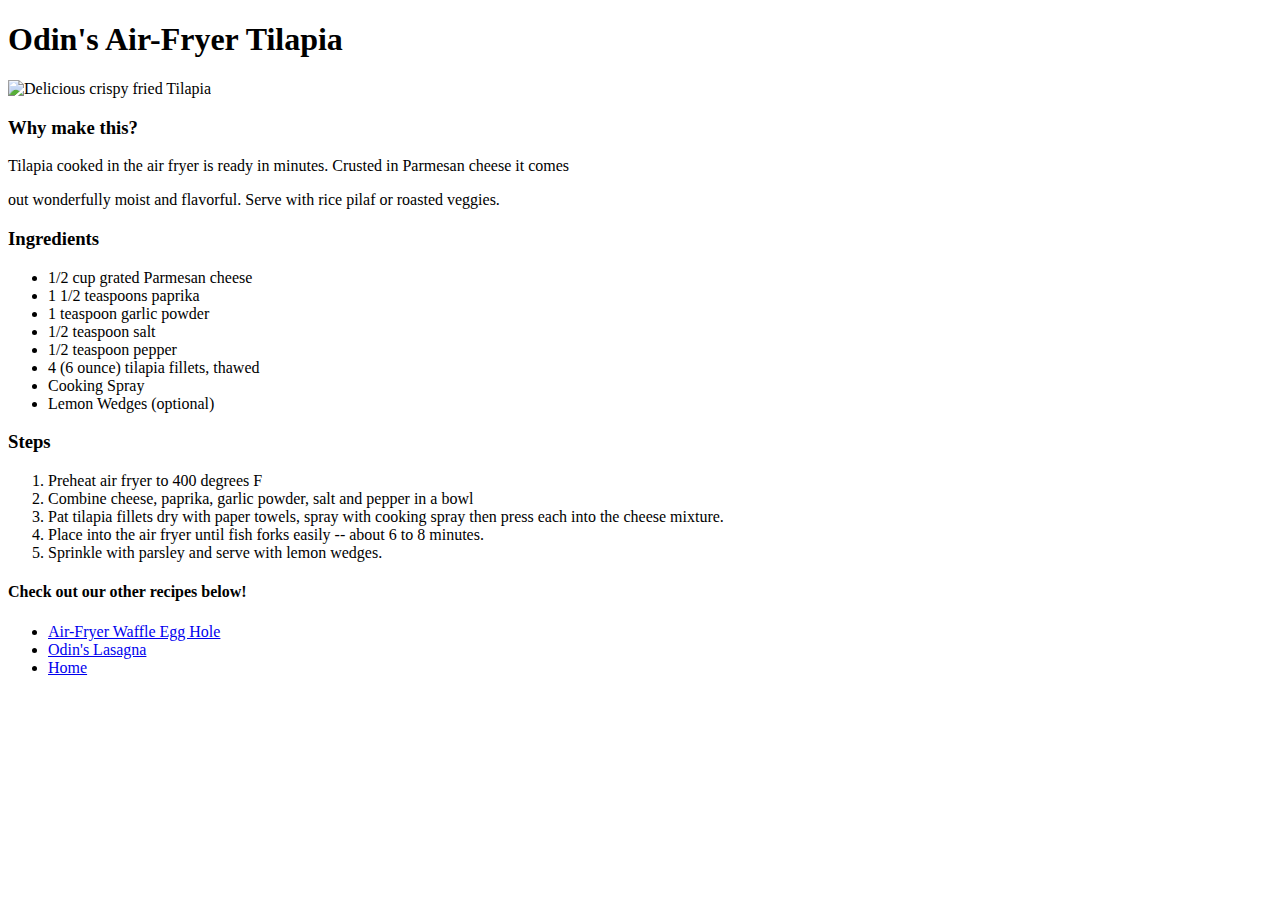
==== recipes/air-fryer-tilapia.html @ 33676a7e "Created website displaying recipes with directions and images" ====
<!DOCTYPE html>
<html lang="en">
<head>
    <meta charset="UTF-8">
    <meta name="viewport" content="width=device-width, initial-scale=1.0">
    <title>Air-Fryer Tilapia</title>
</head>
<body>
    <h1>Odin's Air-Fryer Tilapia</h1>
    <img src="../images/air-fryer-tilapia.jpeg" alt="Delicious crispy fried Tilapia">
    <h3>Why make this?</h3>
    <p>Tilapia cooked in the air fryer is ready in minutes. Crusted in Parmesan cheese it comes</p>
    <p>out wonderfully moist and flavorful. Serve with rice pilaf or roasted veggies.</p>
    <h3>Ingredients</h3>
    <ul>
        <li>1/2 cup grated Parmesan cheese</li>
        <li>1 1/2 teaspoons paprika</li>
        <li>1 teaspoon garlic powder</li>
        <li>1/2 teaspoon salt</li>
        <li>1/2 teaspoon pepper</li>
        <li>4 (6 ounce) tilapia fillets, thawed</li>
        <li>Cooking Spray</li>
        <li>Lemon Wedges (optional)</li>
    </ul>
    <h3>Steps</h3>
    <ol>
        <li>Preheat air fryer to 400 degrees F</li>
        <li>Combine cheese, paprika, garlic powder, salt and pepper in a bowl</li>
        <li>Pat tilapia fillets dry with paper towels, spray with cooking spray then press each into the cheese mixture.</li>
        <li>Place into the air fryer until fish forks easily -- about 6 to 8 minutes.</li>
        <li>Sprinkle with parsley and serve with lemon wedges.</li>
    </ol>
    <h4>Check out our other recipes below!</h4>
    <ul>
        <li><a href="./air-fryer-waffle-egg.html">Air-Fryer Waffle Egg Hole</a></li>
        <li><a href="./lasagna.html">Odin's Lasagna</a></li>
        <li><a href="../index.html">Home</a></li>
    </ul>

</body>
</html>
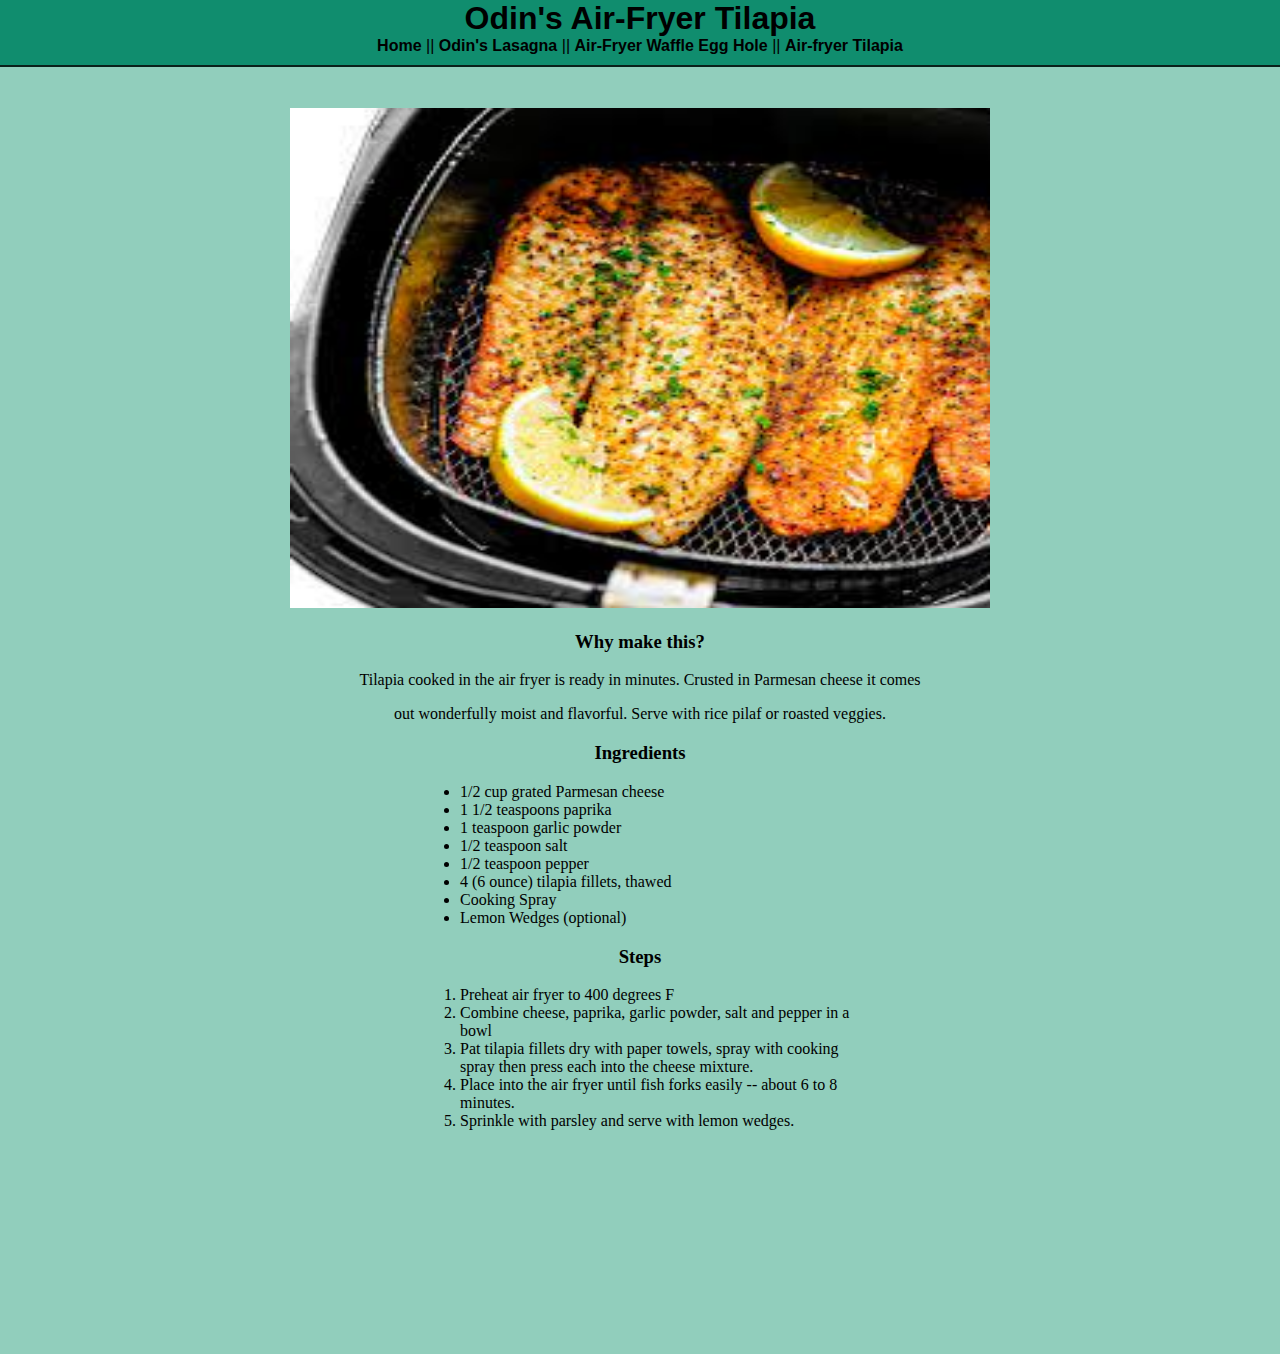
==== commit 39cc104b: "Added CSS Formatting" ====
--- a/recipes/air-fryer-tilapia.html
+++ b/recipes/air-fryer-tilapia.html
@@ -4,38 +4,43 @@
     <meta charset="UTF-8">
     <meta name="viewport" content="width=device-width, initial-scale=1.0">
     <title>Air-Fryer Tilapia</title>
+    <link rel="stylesheet" href="../style.css">
 </head>
 <body>
-    <h1>Odin's Air-Fryer Tilapia</h1>
-    <img src="../images/air-fryer-tilapia.jpeg" alt="Delicious crispy fried Tilapia">
-    <h3>Why make this?</h3>
-    <p>Tilapia cooked in the air fryer is ready in minutes. Crusted in Parmesan cheese it comes</p>
-    <p>out wonderfully moist and flavorful. Serve with rice pilaf or roasted veggies.</p>
-    <h3>Ingredients</h3>
-    <ul>
-        <li>1/2 cup grated Parmesan cheese</li>
-        <li>1 1/2 teaspoons paprika</li>
-        <li>1 teaspoon garlic powder</li>
-        <li>1/2 teaspoon salt</li>
-        <li>1/2 teaspoon pepper</li>
-        <li>4 (6 ounce) tilapia fillets, thawed</li>
-        <li>Cooking Spray</li>
-        <li>Lemon Wedges (optional)</li>
-    </ul>
-    <h3>Steps</h3>
-    <ol>
-        <li>Preheat air fryer to 400 degrees F</li>
-        <li>Combine cheese, paprika, garlic powder, salt and pepper in a bowl</li>
-        <li>Pat tilapia fillets dry with paper towels, spray with cooking spray then press each into the cheese mixture.</li>
-        <li>Place into the air fryer until fish forks easily -- about 6 to 8 minutes.</li>
-        <li>Sprinkle with parsley and serve with lemon wedges.</li>
-    </ol>
-    <h4>Check out our other recipes below!</h4>
-    <ul>
-        <li><a href="./air-fryer-waffle-egg.html">Air-Fryer Waffle Egg Hole</a></li>
-        <li><a href="./lasagna.html">Odin's Lasagna</a></li>
-        <li><a href="../index.html">Home</a></li>
-    </ul>
-
+    <div class="navbar">
+        <h1>Odin's Air-Fryer Tilapia</h1>
+        <a href="../index.html">Home</a>
+        <p id="seperator"> || </p>
+        <a href="lasagna.html">Odin's Lasagna</a>
+        <p id="seperator"> || </p>
+        <a href="air-fryer-waffle-egg.html">Air-Fryer Waffle Egg Hole</a>
+        <p id="seperator"> || </p>
+        <a href="air-fryer-tilapia.html">Air-fryer Tilapia</a>
+    </div>
+    <div class="main">
+        <img id="banner" src="../images/air-fryer-tilapia.jpeg" alt="Delicious crispy fried Tilapia">
+        <h3>Why make this?</h3>
+        <p>Tilapia cooked in the air fryer is ready in minutes. Crusted in Parmesan cheese it comes</p>
+        <p>out wonderfully moist and flavorful. Serve with rice pilaf or roasted veggies.</p>
+        <h3>Ingredients</h3>
+        <ul>
+            <li>1/2 cup grated Parmesan cheese</li>
+            <li>1 1/2 teaspoons paprika</li>
+            <li>1 teaspoon garlic powder</li>
+            <li>1/2 teaspoon salt</li>
+            <li>1/2 teaspoon pepper</li>
+            <li>4 (6 ounce) tilapia fillets, thawed</li>
+            <li>Cooking Spray</li>
+            <li>Lemon Wedges (optional)</li>
+        </ul>
+        <h3>Steps</h3>
+        <ol>
+            <li>Preheat air fryer to 400 degrees F</li>
+            <li>Combine cheese, paprika, garlic powder, salt and pepper in a bowl</li>
+            <li>Pat tilapia fillets dry with paper towels, spray with cooking spray then press each into the cheese mixture.</li>
+            <li>Place into the air fryer until fish forks easily -- about 6 to 8 minutes.</li>
+            <li>Sprinkle with parsley and serve with lemon wedges.</li>
+        </ol>
+    </div>
 </body>
 </html>--- a/style.css
+++ b/style.css
@@ -0,0 +1,111 @@
+* {
+    text-align: center;
+    background-color: rgb(145, 206, 188);
+}
+
+.navbar {
+    position: fixed;
+    top: 0;
+    left: 0;
+    width: 100%;
+    font-family: Verdana, sans-serif;
+    padding-bottom: 10px;
+    border-bottom: 2px solid rgb(10, 32, 26)
+}
+
+.navbar a {
+    background-color:white;
+    display: inline;
+    color: #000000;
+    text-decoration: none;
+    text-align: center;
+    font-weight: bold;
+    font-family: Verdana, sans-serif;
+
+}
+
+#seperator {
+    display: inline;
+    color: black;
+    font-weight: 800px;
+}
+
+#seperator, .navbar a, .navbar, .navbar h1 {
+    background-color: rgb(16, 141, 110);
+    color: rgb(0, 0, 0);
+    width: 100%;
+    margin: auto;
+}
+
+.main {
+    padding-top: 100px;
+    padding-bottom: 200px;
+    font-family: Verdana;
+}
+
+#banner {
+    width: 700px;
+    height: 500px;
+}
+
+ol, ul, li {
+    width:400px;
+    margin-left: auto;
+    margin-right: auto;
+    text-align: left;
+}
+
+.recipeform {
+    padding-top: 200px;
+    max-width: 390px;
+    margin: 0 auto;
+    padding: 20px;
+    font-family: Arial, sans-serif;
+    border-radius: 1px;
+    box-shadow: 0 0 5px rgba(0, 0, 0, 0.1);
+    display: flex;
+    flex-direction: column;
+    align-items: center;
+}
+
+.recipeform h1 {
+    text-align: center;
+    margin-bottom: 20px;
+}
+
+.recipeform label {
+    display: block;
+    font-weight: bold;
+    margin-bottom: 5px;
+}
+
+.recipeform input[type="text"],
+.recipeform input[type="number"],
+.recipeform input[type="email"],
+.recipeform textarea {
+    width: 100%;
+    padding: 10px;
+    margin-bottom: 15px;
+    border: 1px solid #000000;
+    border-radius: 4px;
+    font-size: 16px;
+}
+
+.recipeform textarea {
+    height: 150px;
+}
+
+.recipeform input[type="submit"] {
+    background-color: #4CAF50;
+    color: #fff;
+    padding: 10px 15px;
+    border: none;
+    border-radius: 4px;
+    cursor: pointer;
+    font-size: 16px;
+    transition: background-color 0.3s ease;
+}
+
+.recipeform input[type="submit"]:hover {
+    background-color: #45a049;
+}
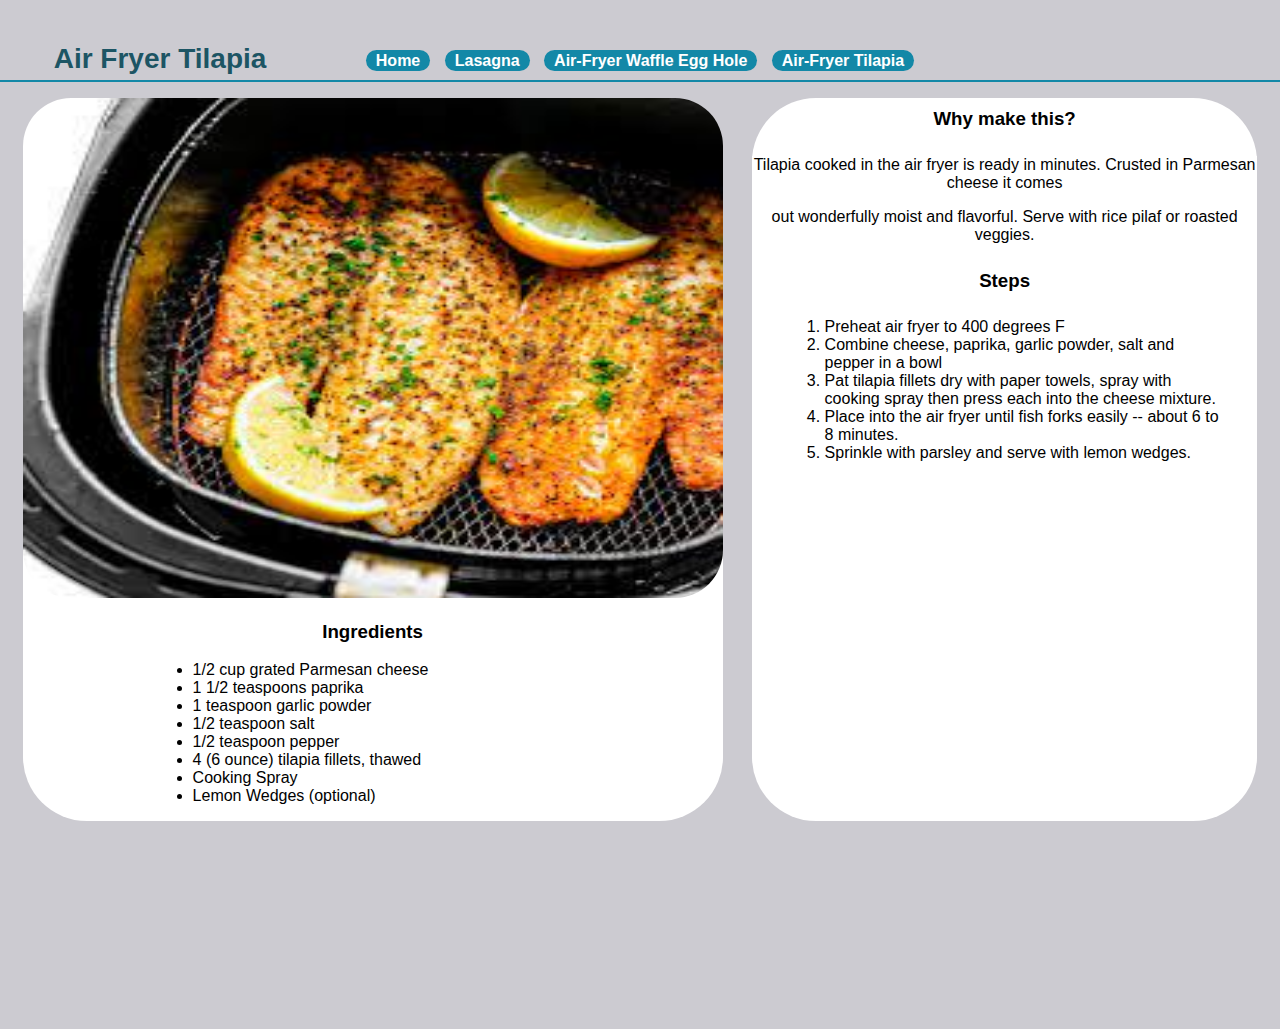
==== commit e4f0fec3: "Modified formatting for website." ====
--- a/recipes/air-fryer-tilapia.html
+++ b/recipes/air-fryer-tilapia.html
@@ -8,39 +8,47 @@
 </head>
 <body>
     <div class="navbar">
-        <h1>Odin's Air-Fryer Tilapia</h1>
-        <a href="../index.html">Home</a>
-        <p id="seperator"> || </p>
-        <a href="lasagna.html">Odin's Lasagna</a>
-        <p id="seperator"> || </p>
-        <a href="air-fryer-waffle-egg.html">Air-Fryer Waffle Egg Hole</a>
-        <p id="seperator"> || </p>
-        <a href="air-fryer-tilapia.html">Air-fryer Tilapia</a>
+        <div class="pagetitle">
+            <h1>Air Fryer Tilapia</h1>
+        </div>
+        <div class="navbar-links">
+            <a href="../index.html">Home</a>
+            <a href="lasagna.html">Lasagna</a>
+            <a href="air-fryer-waffle-egg.html">Air-Fryer Waffle Egg Hole</a>
+            <a href="air-fryer-tilapia.html">Air-Fryer Tilapia</a>
+        </div>
     </div>
     <div class="main">
-        <img id="banner" src="../images/air-fryer-tilapia.jpeg" alt="Delicious crispy fried Tilapia">
-        <h3>Why make this?</h3>
-        <p>Tilapia cooked in the air fryer is ready in minutes. Crusted in Parmesan cheese it comes</p>
-        <p>out wonderfully moist and flavorful. Serve with rice pilaf or roasted veggies.</p>
-        <h3>Ingredients</h3>
-        <ul>
-            <li>1/2 cup grated Parmesan cheese</li>
-            <li>1 1/2 teaspoons paprika</li>
-            <li>1 teaspoon garlic powder</li>
-            <li>1/2 teaspoon salt</li>
-            <li>1/2 teaspoon pepper</li>
-            <li>4 (6 ounce) tilapia fillets, thawed</li>
-            <li>Cooking Spray</li>
-            <li>Lemon Wedges (optional)</li>
-        </ul>
-        <h3>Steps</h3>
-        <ol>
-            <li>Preheat air fryer to 400 degrees F</li>
-            <li>Combine cheese, paprika, garlic powder, salt and pepper in a bowl</li>
-            <li>Pat tilapia fillets dry with paper towels, spray with cooking spray then press each into the cheese mixture.</li>
-            <li>Place into the air fryer until fish forks easily -- about 6 to 8 minutes.</li>
-            <li>Sprinkle with parsley and serve with lemon wedges.</li>
-        </ol>
+        <div class="container">
+            <div class="left">
+                <img id="banner" src="../images/air-fryer-tilapia.jpeg" alt="Delicious crispy fried Tilapia">
+                <h3>Ingredients</h3>
+                <ul>
+                    <li>1/2 cup grated Parmesan cheese</li>
+                    <li>1 1/2 teaspoons paprika</li>
+                    <li>1 teaspoon garlic powder</li>
+                    <li>1/2 teaspoon salt</li>
+                    <li>1/2 teaspoon pepper</li>
+                    <li>4 (6 ounce) tilapia fillets, thawed</li>
+                    <li>Cooking Spray</li>
+                    <li>Lemon Wedges (optional)</li>
+                </ul>
+            </div>
+            <div class="right">
+                <h3>Why make this?</h3>
+                <p>Tilapia cooked in the air fryer is ready in minutes. Crusted in Parmesan cheese it comes</p>
+                <p>out wonderfully moist and flavorful. Serve with rice pilaf or roasted veggies.</p>
+                
+                <h3>Steps</h3>
+                <ol>
+                    <li>Preheat air fryer to 400 degrees F</li>
+                    <li>Combine cheese, paprika, garlic powder, salt and pepper in a bowl</li>
+                    <li>Pat tilapia fillets dry with paper towels, spray with cooking spray then press each into the cheese mixture.</li>
+                    <li>Place into the air fryer until fish forks easily -- about 6 to 8 minutes.</li>
+                    <li>Sprinkle with parsley and serve with lemon wedges.</li>
+                </ol>
+            </div>
+        </div>    
     </div>
 </body>
 </html>--- a/style.css
+++ b/style.css
@@ -1,51 +1,101 @@
 * {
     text-align: center;
-    background-color: rgb(145, 206, 188);
+    font-family:'Gill Sans', 'Gill Sans MT', Calibri, 'Trebuchet MS', sans-serif;
+    background-color: #cccbd1;
 }
+
 
 .navbar {
     position: fixed;
+    display: flex;
+    flex-direction: row;
+    justify-content: flex-start;
     top: 0;
     left: 0;
     width: 100%;
-    font-family: Verdana, sans-serif;
-    padding-bottom: 10px;
-    border-bottom: 2px solid rgb(10, 32, 26)
+    height: 80px;
+    border-bottom: 2px solid #1388a7;
 }
 
-.navbar a {
-    background-color:white;
-    display: inline;
-    color: #000000;
+.pagetitle {
+    width: 25%;
+    height: 4em;
+    position: absolute;
+    font-size: 14px;
+    font-weight: 600px;
+    bottom: 0px;
+    color: #1c5564;
+}
+
+.navbar-links {
+    width: 50%;
+    text-align:center;
+    position: absolute;
+    bottom: 0;
+    left: 25%;
+    padding-bottom: 10px;
+}
+
+.navbar-links a {
+    padding: 2px 10px;
+    margin: 5px;
+    font-weight: bold;
+    font-size: 16px;
     text-decoration: none;
-    text-align: center;
-    font-weight: bold;
-    font-family: Verdana, sans-serif;
+    border-radius: 1em;
+    background-color: #1388a7;
+    color: white;
 
 }
 
-#seperator {
-    display: inline;
-    color: black;
-    font-weight: 800px;
-}
-
-#seperator, .navbar a, .navbar, .navbar h1 {
-    background-color: rgb(16, 141, 110);
-    color: rgb(0, 0, 0);
-    width: 100%;
-    margin: auto;
-}
 
 .main {
-    padding-top: 100px;
+    padding-top: 90px;
     padding-bottom: 200px;
     font-family: Verdana;
 }
 
+.container {
+    display: flex;
+    flex-direction: row;
+    justify-content:space-around;
+}
+
+.left {
+    background-color: white;
+    border-radius: 4em;
+}
+
+.left ul, .left li, .left h3 {
+    background-color: white;
+}
+
+.right {
+    width: 40%;
+    vertical-align: top;
+    border-radius: 4em;
+    background-color: white;
+}
+
+.right ol, .right li, .right p, .right ul {
+    background-color: white;
+}
+
+.right h3 {
+    background-color: white;
+    width: 200px;
+    text-align: center;
+    margin: 0 auto;
+    padding: 10px;
+
+
+}
+
+
 #banner {
     width: 700px;
     height: 500px;
+    border-radius: 3em;
 }
 
 ol, ul, li {
